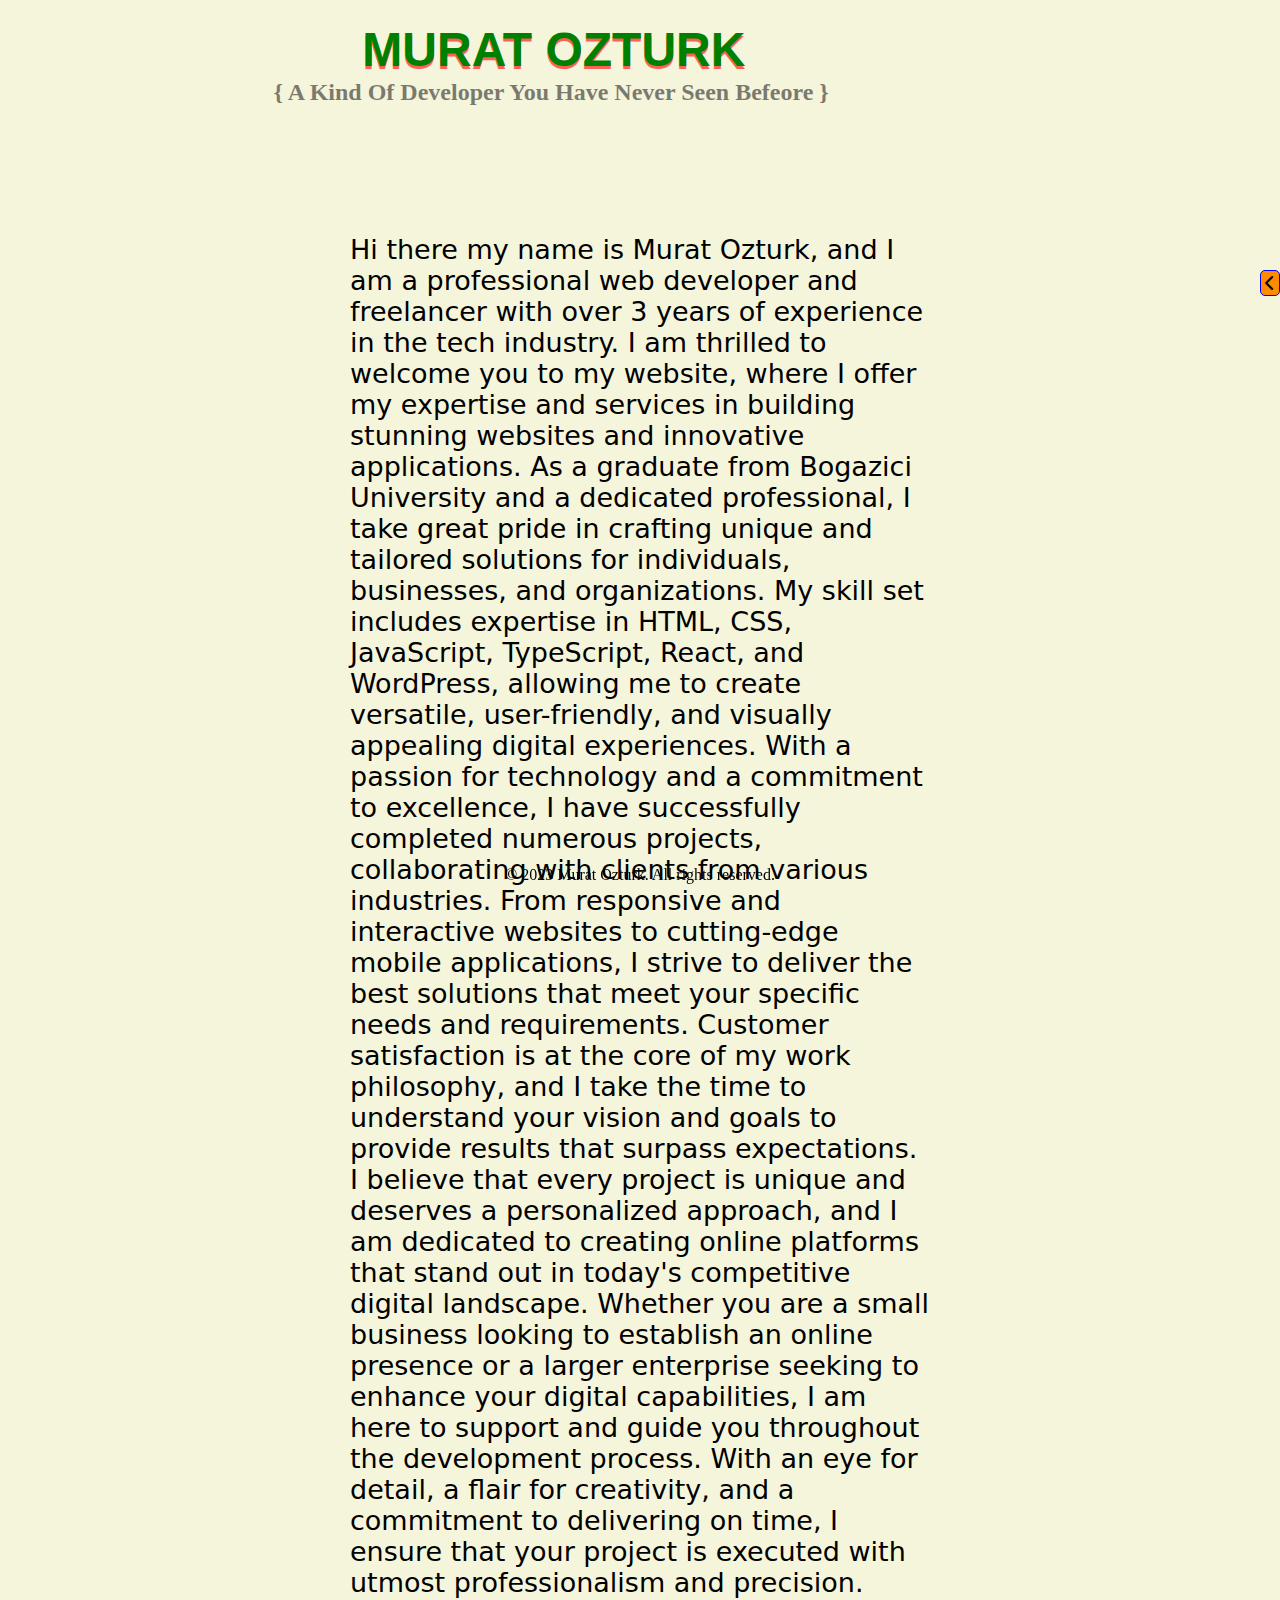
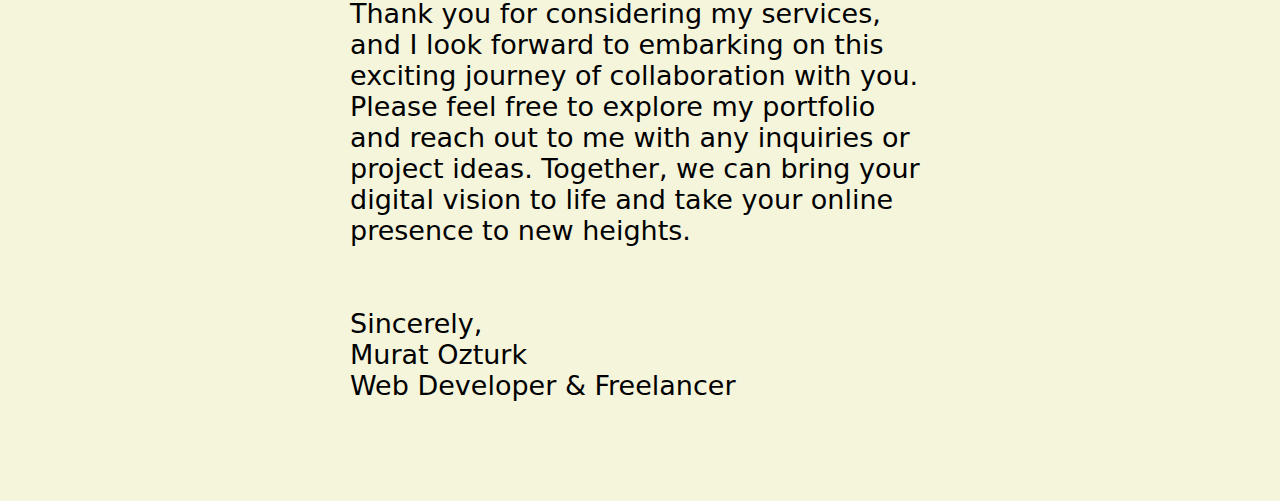
==== index.html @ f57175e1 "first commit" ====
<!DOCTYPE html>
<html lang="en">
  <head>
    <meta charset="UTF-8" />
    <meta name="viewport" content="width=device-width, initial-scale=1.0" />
    <title>MY WEBSITE</title>
    <link
      rel="stylesheet"
      href="https://cdnjs.cloudflare.com/ajax/libs/font-awesome/6.0.0-beta3/css/all.min.css"
    />
    <link rel="stylesheet" href="/style.css">
  </head>

  <body>
    <div class="header-wrapper">
      <header id="header">
        <h1 class="glitch" id="glitch">MURAT OZTURK</h1>
        <span class="span"><b>MURAT OZTURK</b></span>
        <h2>{ A Kind Of Developer You Have Never Seen Befeore }</h2>
      </header>
    </div>

    <div class="sidebar open" id="sidebar">
      <i class="fas fa-chevron-left open" id="toggleBtn"></i>
      <div class="who-am-i" id="whoAmI">
        <h4 id="aboutme"><a href="#">About Me</a></h4>
        <h4 id="contact"><a href="/Contact.html">Contact Me</a></h4>
        <h4 id="bookme"><a href="/BookMe.html">Book Me</a></h4>
      </div>
    </div>

    <div class="letter">
      <div id="p">
        Hi there my name is Murat Ozturk, and I am a professional
        web developer and freelancer with over 3 years of experience in the tech
        industry. I am thrilled to welcome you to my website, where I offer my
        expertise and services in building stunning websites and innovative
        applications. As a graduate from Bogazici University and a dedicated
        professional, I take great pride in crafting unique and tailored
        solutions for individuals, businesses, and organizations. My skill set
        includes expertise in HTML, CSS, JavaScript, TypeScript, React, and
        WordPress, allowing me to create versatile, user-friendly, and visually
        appealing digital experiences. With a passion for technology and a
        commitment to excellence, I have successfully completed numerous
        projects, collaborating with clients from various industries. From
        responsive and interactive websites to cutting-edge mobile applications,
        I strive to deliver the best solutions that meet your specific needs and
        requirements. Customer satisfaction is at the core of my work
        philosophy, and I take the time to understand your vision and goals to
        provide results that surpass expectations. I believe that every project
        is unique and deserves a personalized approach, and I am dedicated to
        creating online platforms that stand out in today's competitive digital
        landscape. Whether you are a small business looking to establish an
        online presence or a larger enterprise seeking to enhance your digital
        capabilities, I am here to support and guide you throughout the
        development process. With an eye for detail, a flair for creativity, and
        a commitment to delivering on time, I ensure that your project is
        executed with utmost professionalism and precision. Thank you for
        considering my services, and I look forward to embarking on this
        exciting journey of collaboration with you. Please feel free to explore
        my portfolio and reach out to me with any inquiries or project ideas.
        Together, we can bring your digital vision to life and take your online
        presence to new heights. <br><br><br>
        Sincerely,<br> Murat Ozturk <br> Web 
               Developer & Freelancer
      </div>
    </div>

    <footer>
      <p>&copy; 2023 Murat Ozturk. All rights reserved.</p>
    </footer>

    <script src="/main.js"></script>
  </body>
</html>
---- style.css ----
body {
  display: flex;
  justify-content: center;
  align-items: center;
  height: 100vh;
  background-color: beige;
  margin: 0;
}

.header-wrapper {
  top: -44%;
  position: relative;
}

.glitch {
  position: absolute !important;
  font-size: 48px;
  font-family: "Arial", sans-serif;
  color: red;
  position: relative;
  display: inline-block;
  animation: glitch 1s infinite;
  opacity: 0.6;
}

@keyframes glitch {
  0%,
  100% {
    transform: translate(0);
  }

  20%,
  50%,
  60% {
    transform: translate(9px, 2px);
  }

  40%,
  70% {
    transform: translate(7px, -2px);
  }
}

span {
  font-family: "Arial", sans-serif;
  font-size: 48px;
  top: 29px;
  position: relative;
  color: green;
}

.hide {
  opacity: 0;
}

h2 {
  left: -16%;
  position: relative;
  top: 0.7rem;
  opacity: 0.5;
}

.sidebar {
  position: fixed;
  right: 20px;
  top: 30%;
  transition: transform 0.5s ease; /* Add a transition for a slower sidebar toggle */
  transform: translateX(100%);
}

.sidebar.open {
  transform: translateX(0);
  right: 1px;
}

.sidebar i {
  background-color: darkorange;
  font-size: 1rem;
  border: 1px solid blue;
  padding: 4px;
  border-radius: 5px;
  cursor: pointer;
}

.who-am-i {
  display: none;
  border: 2px solid red;
  border-radius: 5px;
  padding: 5px;
  background-color: skyblue;
}

.sidebar #aboutme {
  margin-top: 3px;
  border: 1px solid;
}

.sidebar #bookme {
  margin-bottom: 3px;
}

.sidebar #bookme,
.sidebar #contact,
.sidebar #aboutme {
  border: 1px solid;
  padding: 3px;
  border-radius: 5px;
}

.sidebar #bookme:hover,
.sidebar #contact:hover,
.sidebar #aboutme:hover {
  background-color: sandybrown;
}

.sidebar #bookme a,
.sidebar #contact a,
.sidebar #aboutme a {
  text-decoration: none;
}

.letter {
  width: auto;
  height: min-content;
  top: 26%;
  position: absolute;
  margin: 0px 350px;
  font-size: 27px;
  font-family: system-ui;
  padding-bottom: 100px;
}

footer {
  bottom: 0;
  position: fixed;
}
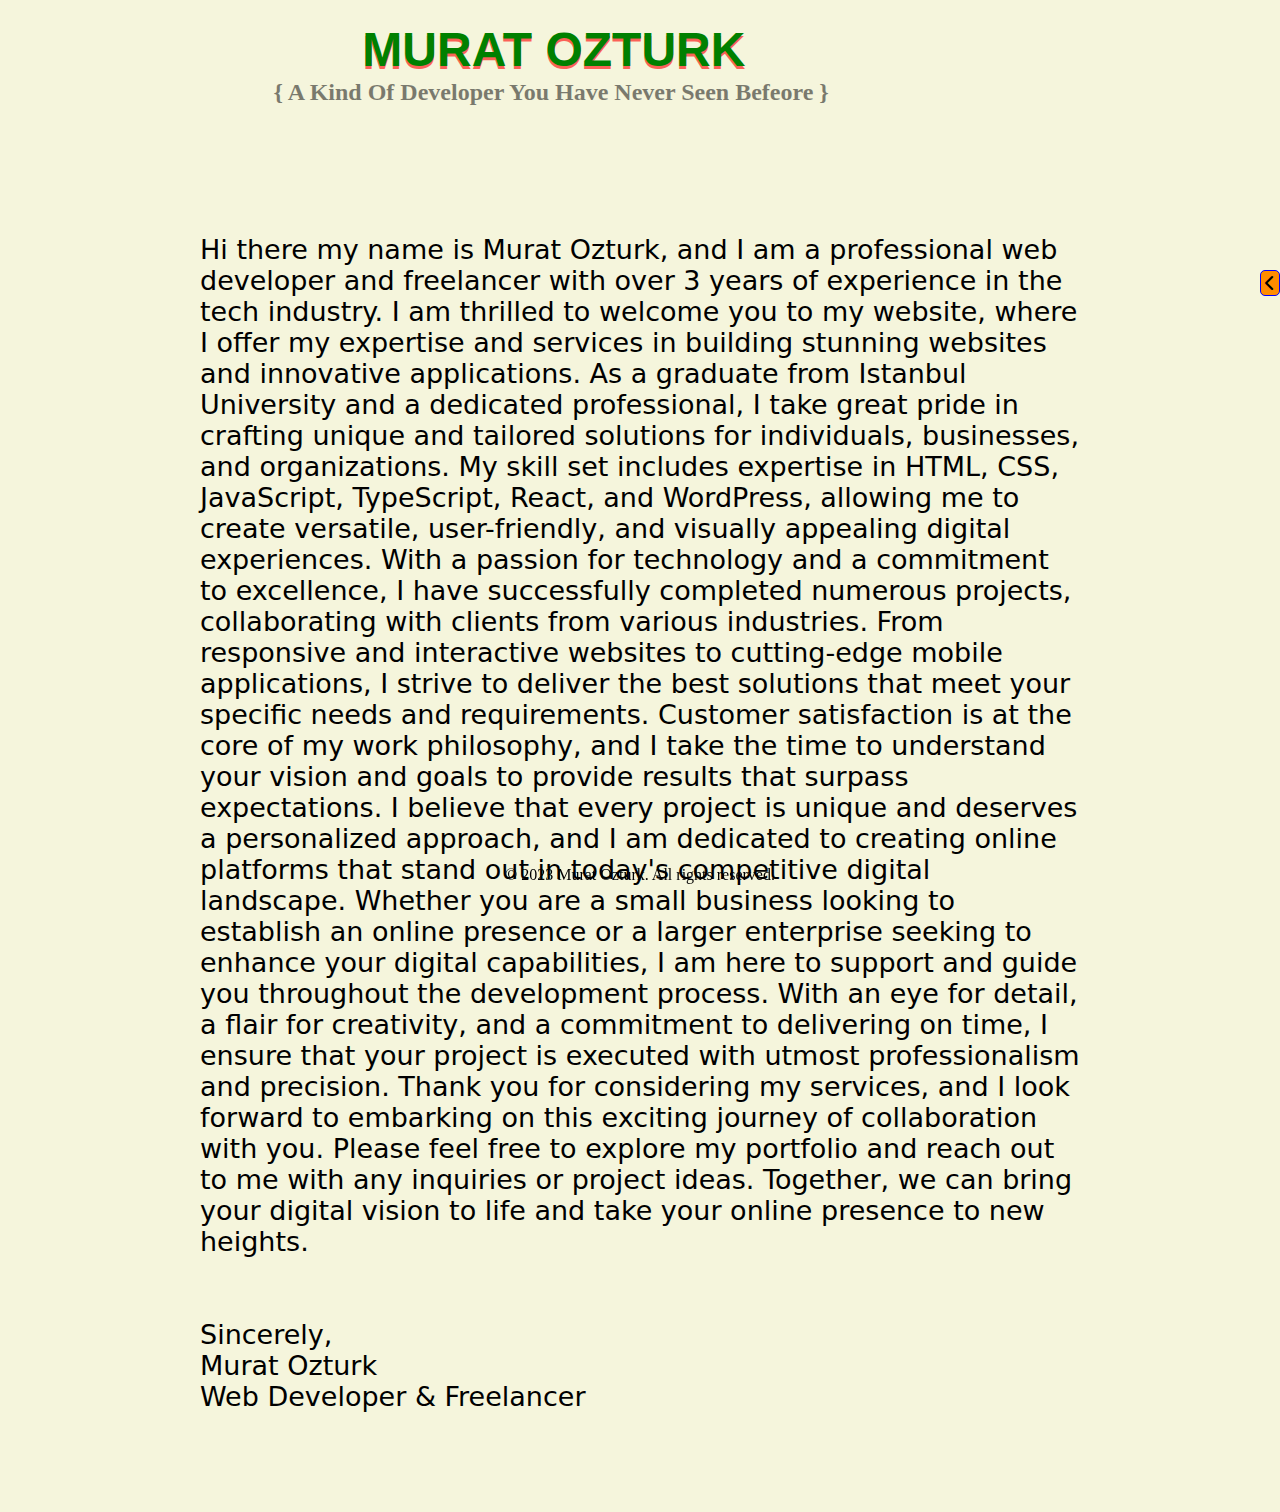
==== commit f6fbf045: "modified html" ====
--- a/index.html
+++ b/index.html
@@ -35,7 +35,7 @@
         web developer and freelancer with over 3 years of experience in the tech
         industry. I am thrilled to welcome you to my website, where I offer my
         expertise and services in building stunning websites and innovative
-        applications. As a graduate from Bogazici University and a dedicated
+        applications. As a graduate from Istanbul University and a dedicated
         professional, I take great pride in crafting unique and tailored
         solutions for individuals, businesses, and organizations. My skill set
         includes expertise in HTML, CSS, JavaScript, TypeScript, React, and
--- a/style.css
+++ b/style.css
@@ -135,3 +135,39 @@
   position: fixed;
 }
 
+/* MOBILE */
+
+@media (min-width: 360px) and (max-width: 767px) {
+  .header-wrapper {
+    top: -40%;
+    text-align: center;
+  }
+  h2 {
+    left: 0%;
+  }
+  #glitch {
+    display: none;
+  }
+  .letter {
+    margin: 0 20px;
+  }
+  .sidebar.open {
+    z-index: 1;
+  }
+}
+
+@media (min-width: 768px) and (max-width: 1199px) {
+  #glitch {
+    display: inline-block;
+  }
+
+  .letter {
+    margin: 0 100px;
+  }
+}
+
+@media (min-width: 1200px) {
+  .letter {
+    margin: 0 200px;
+  }
+}
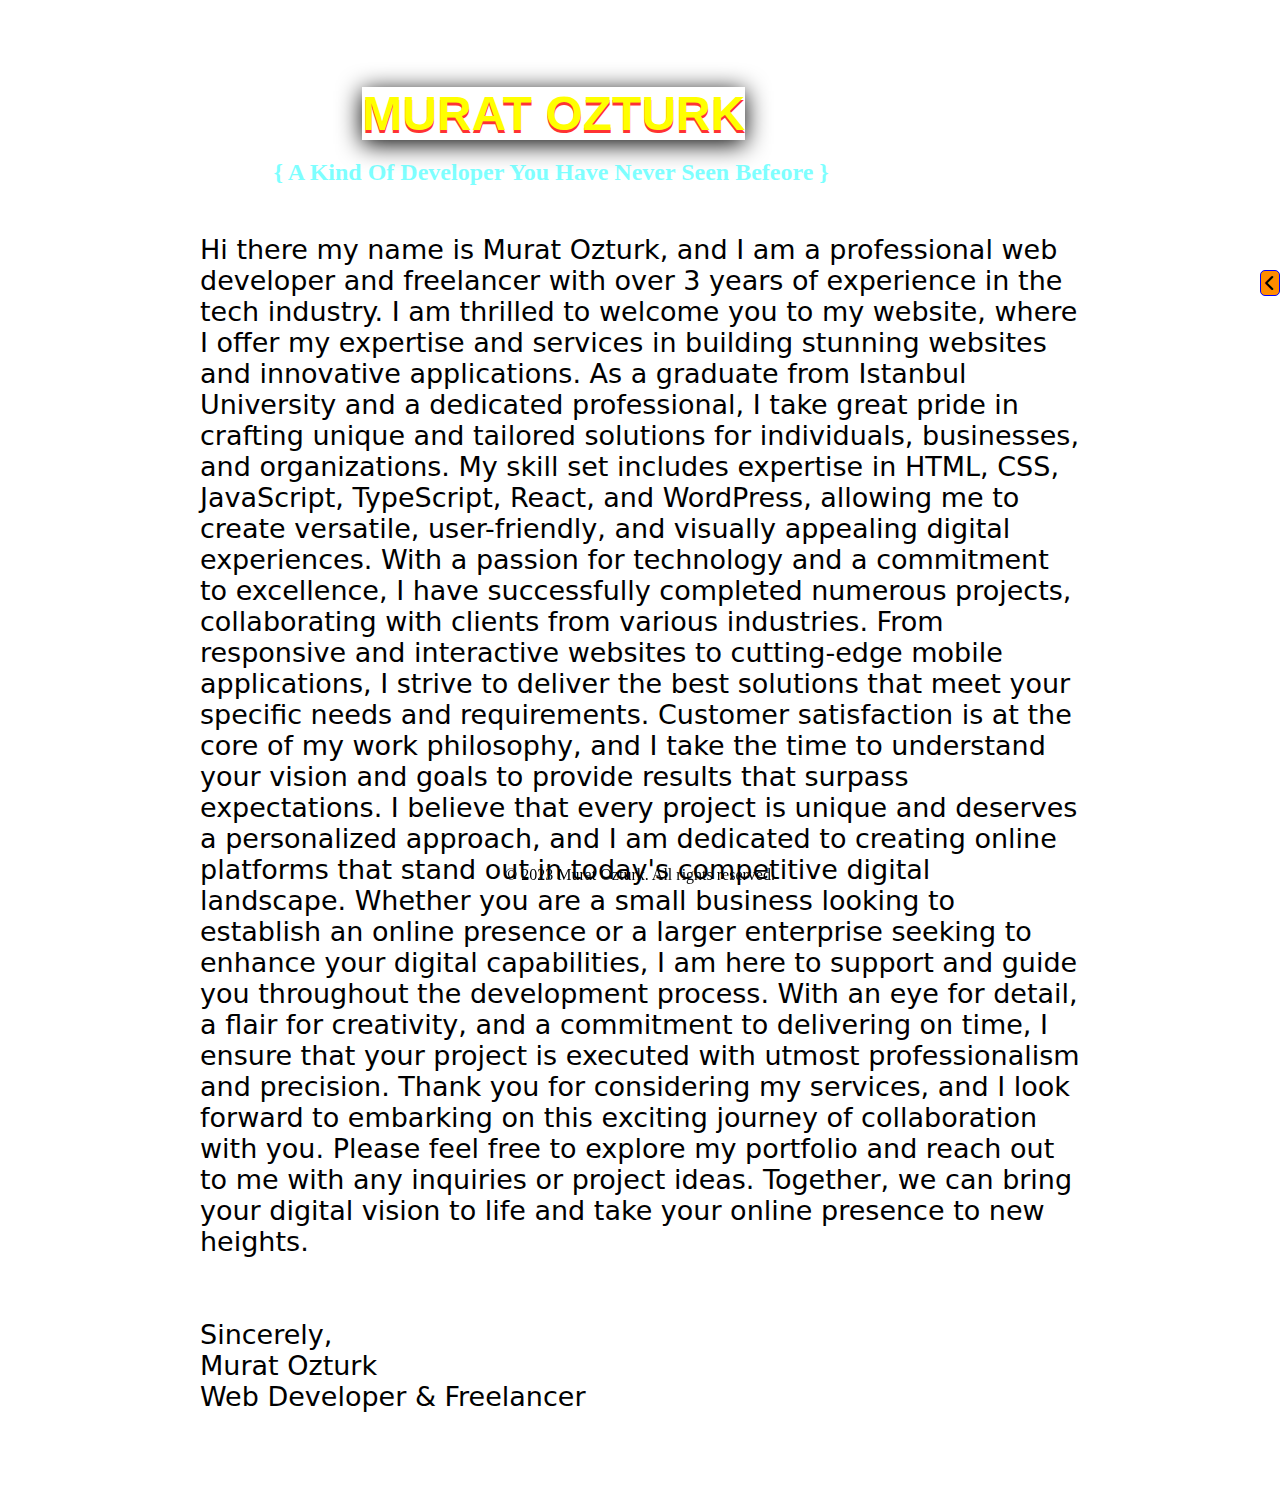
==== commit 0bed4d06: "changed & fixed the site" ====
--- a/index.html
+++ b/index.html
@@ -8,7 +8,7 @@
       rel="stylesheet"
       href="https://cdnjs.cloudflare.com/ajax/libs/font-awesome/6.0.0-beta3/css/all.min.css"
     />
-    <link rel="stylesheet" href="/style.css">
+    <link rel="stylesheet" href="/style.css" />
   </head>
 
   <body>
@@ -23,6 +23,7 @@
     <div class="sidebar open" id="sidebar">
       <i class="fas fa-chevron-left open" id="toggleBtn"></i>
       <div class="who-am-i" id="whoAmI">
+        <h4 id="home"><a href="index.html">Home</a></h4>
         <h4 id="aboutme"><a href="#">About Me</a></h4>
         <h4 id="contact"><a href="/Contact.html">Contact Me</a></h4>
         <h4 id="bookme"><a href="/BookMe.html">Book Me</a></h4>
@@ -31,38 +32,38 @@
 
     <div class="letter">
       <div id="p">
-        Hi there my name is Murat Ozturk, and I am a professional
-        web developer and freelancer with over 3 years of experience in the tech
-        industry. I am thrilled to welcome you to my website, where I offer my
-        expertise and services in building stunning websites and innovative
-        applications. As a graduate from Istanbul University and a dedicated
-        professional, I take great pride in crafting unique and tailored
-        solutions for individuals, businesses, and organizations. My skill set
-        includes expertise in HTML, CSS, JavaScript, TypeScript, React, and
-        WordPress, allowing me to create versatile, user-friendly, and visually
-        appealing digital experiences. With a passion for technology and a
-        commitment to excellence, I have successfully completed numerous
-        projects, collaborating with clients from various industries. From
-        responsive and interactive websites to cutting-edge mobile applications,
-        I strive to deliver the best solutions that meet your specific needs and
-        requirements. Customer satisfaction is at the core of my work
-        philosophy, and I take the time to understand your vision and goals to
-        provide results that surpass expectations. I believe that every project
-        is unique and deserves a personalized approach, and I am dedicated to
-        creating online platforms that stand out in today's competitive digital
-        landscape. Whether you are a small business looking to establish an
-        online presence or a larger enterprise seeking to enhance your digital
-        capabilities, I am here to support and guide you throughout the
-        development process. With an eye for detail, a flair for creativity, and
-        a commitment to delivering on time, I ensure that your project is
-        executed with utmost professionalism and precision. Thank you for
-        considering my services, and I look forward to embarking on this
-        exciting journey of collaboration with you. Please feel free to explore
-        my portfolio and reach out to me with any inquiries or project ideas.
-        Together, we can bring your digital vision to life and take your online
-        presence to new heights. <br><br><br>
-        Sincerely,<br> Murat Ozturk <br> Web 
-               Developer & Freelancer
+        Hi there my name is Murat Ozturk, and I am a professional web developer
+        and freelancer with over 3 years of experience in the tech industry. I
+        am thrilled to welcome you to my website, where I offer my expertise and
+        services in building stunning websites and innovative applications. As a
+        graduate from Istanbul University and a dedicated professional, I take
+        great pride in crafting unique and tailored solutions for individuals,
+        businesses, and organizations. My skill set includes expertise in HTML,
+        CSS, JavaScript, TypeScript, React, and WordPress, allowing me to create
+        versatile, user-friendly, and visually appealing digital experiences.
+        With a passion for technology and a commitment to excellence, I have
+        successfully completed numerous projects, collaborating with clients
+        from various industries. From responsive and interactive websites to
+        cutting-edge mobile applications, I strive to deliver the best solutions
+        that meet your specific needs and requirements. Customer satisfaction is
+        at the core of my work philosophy, and I take the time to understand
+        your vision and goals to provide results that surpass expectations. I
+        believe that every project is unique and deserves a personalized
+        approach, and I am dedicated to creating online platforms that stand out
+        in today's competitive digital landscape. Whether you are a small
+        business looking to establish an online presence or a larger enterprise
+        seeking to enhance your digital capabilities, I am here to support and
+        guide you throughout the development process. With an eye for detail, a
+        flair for creativity, and a commitment to delivering on time, I ensure
+        that your project is executed with utmost professionalism and precision.
+        Thank you for considering my services, and I look forward to embarking
+        on this exciting journey of collaboration with you. Please feel free to
+        explore my portfolio and reach out to me with any inquiries or project
+        ideas. Together, we can bring your digital vision to life and take your
+        online presence to new heights. <br /><br /><br />
+        Sincerely,<br />
+        Murat Ozturk <br />
+        Web Developer & Freelancer
       </div>
     </div>
 
--- a/style.css
+++ b/style.css
@@ -3,8 +3,14 @@
   justify-content: center;
   align-items: center;
   height: 100vh;
-  background-color: beige;
   margin: 0;
+  background-image: url('https://scriptsender.com/wp-content/uploads/impossible-landing-page-background.jpg');
+  background-size: cover;
+  background-repeat: no-repeat;
+  background-position: center center;
+  width: 100%;
+  height: 100vh;
+  padding-top: 5%;
 }
 
 .header-wrapper {
@@ -20,7 +26,7 @@
   position: relative;
   display: inline-block;
   animation: glitch 1s infinite;
-  opacity: 0.6;
+  opacity: 0.8;
 }
 
 @keyframes glitch {
@@ -46,8 +52,10 @@
   font-size: 48px;
   top: 29px;
   position: relative;
-  color: green;
+  color: yellow;
+  box-shadow: 0px 4px 24px rgba(0, 0, 0, 55.2);
 }
+
 
 .hide {
   opacity: 0;
@@ -56,15 +64,16 @@
 h2 {
   left: -16%;
   position: relative;
-  top: 0.7rem;
+  top: 1.7rem;
   opacity: 0.5;
+  color: cyan;
 }
 
 .sidebar {
   position: fixed;
   right: 20px;
   top: 30%;
-  transition: transform 0.5s ease; /* Add a transition for a slower sidebar toggle */
+  transition: transform 0.5s ease;
   transform: translateX(100%);
 }
 
@@ -99,24 +108,29 @@
   margin-bottom: 3px;
 }
 
+.sidebar #home,
 .sidebar #bookme,
 .sidebar #contact,
 .sidebar #aboutme {
   border: 1px solid;
   padding: 3px;
-  border-radius: 5px;
+  border-radius: 0.2rem;
+  text-align: center;
 }
 
+.sidebar #home:hover,
 .sidebar #bookme:hover,
 .sidebar #contact:hover,
 .sidebar #aboutme:hover {
   background-color: sandybrown;
 }
 
+.sidebar #home a,
 .sidebar #bookme a,
 .sidebar #contact a,
 .sidebar #aboutme a {
   text-decoration: none;
+  color: yellow;
 }
 
 .letter {
@@ -139,7 +153,7 @@
 
 @media (min-width: 360px) and (max-width: 767px) {
   .header-wrapper {
-    top: -40%;
+    top: -48%;
     text-align: center;
   }
   h2 {
@@ -150,9 +164,13 @@
   }
   .letter {
     margin: 0 20px;
+    top: 16%;
   }
   .sidebar.open {
     z-index: 1;
+  }
+  body {
+    height: 205vh;
   }
 }
 
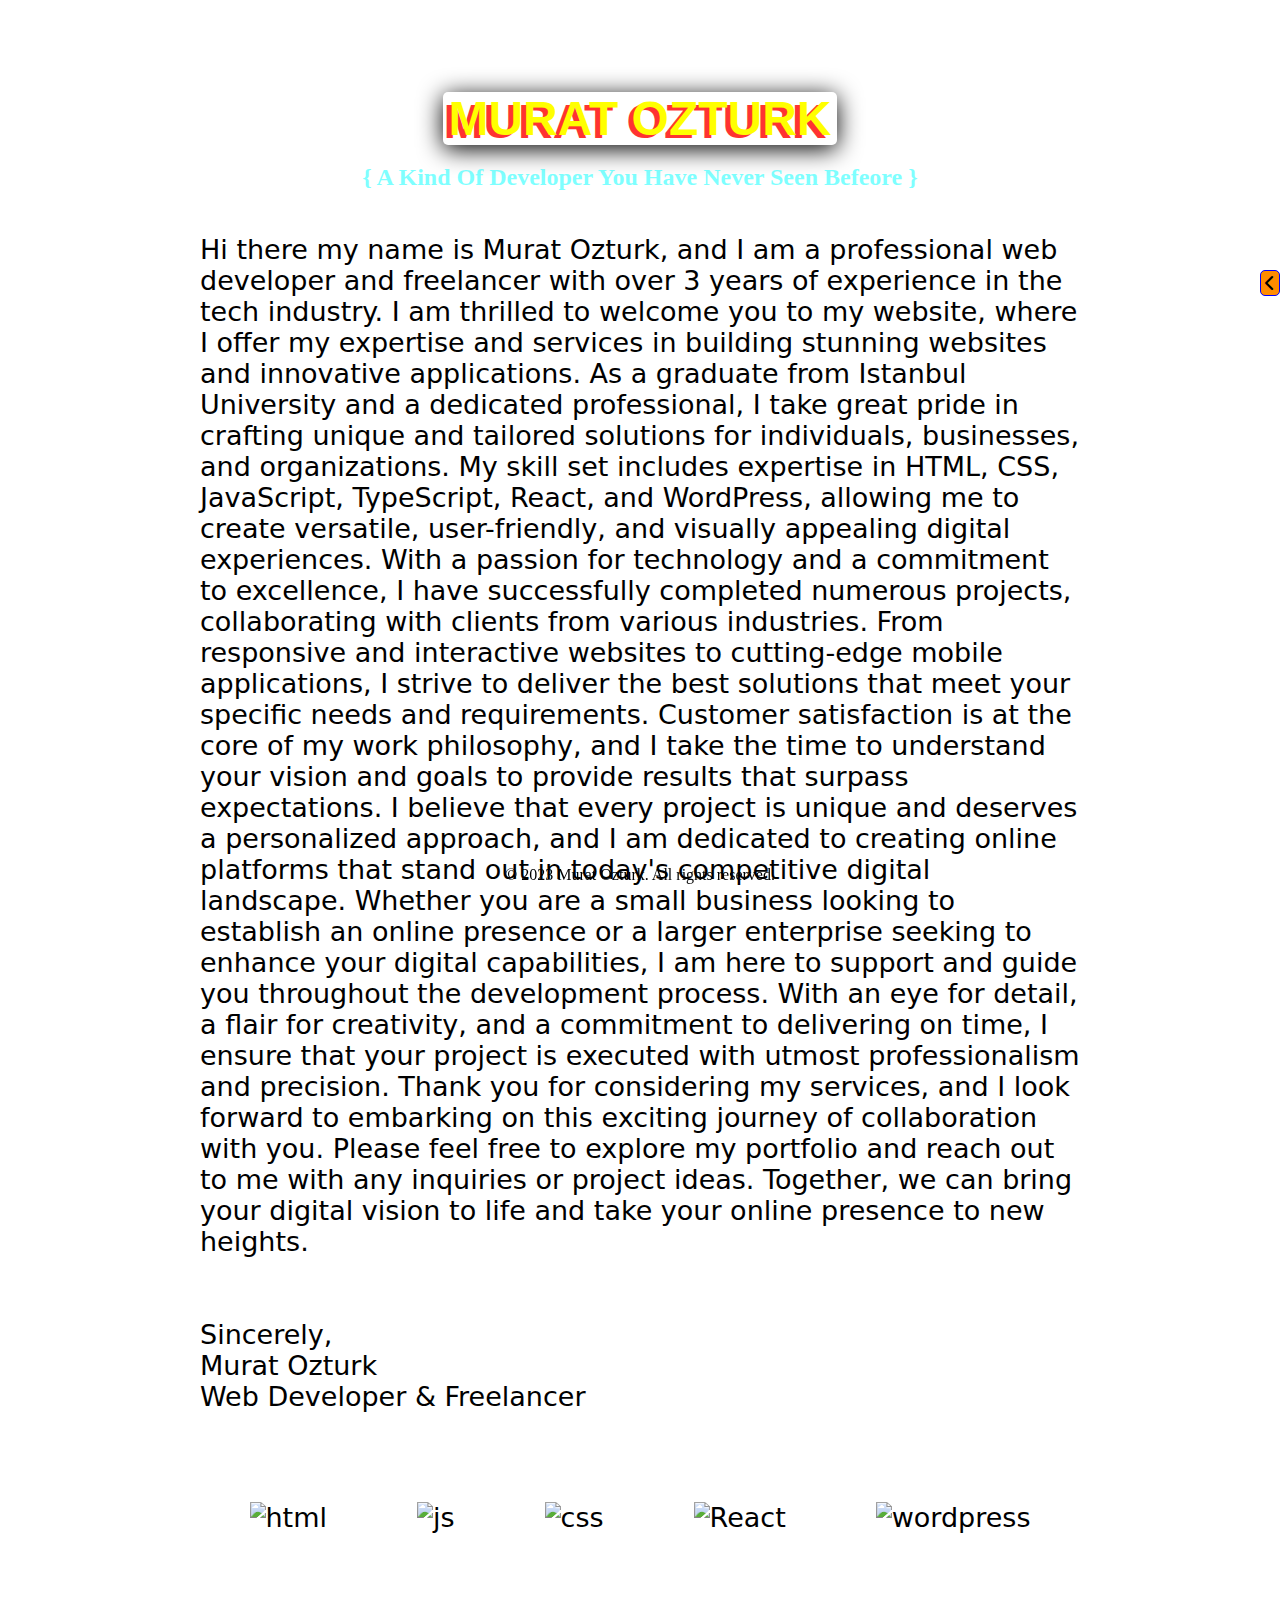
==== commit 7ea8c075: "updated the site" ====
--- a/index.html
+++ b/index.html
@@ -65,7 +65,18 @@
         Murat Ozturk <br />
         Web Developer & Freelancer
       </div>
+
+      <div class="logos">
+        <!-- <img src="https://www.w3.org/html/logo/downloads/HTML5_Logo_128.png" alt="html"> -->
+        <img src="https://upload.wikimedia.org/wikipedia/commons/thumb/6/61/HTML5_logo_and_wordmark.svg/128px-HTML5_logo_and_wordmark.svg.png" alt="html">
+        <img src="https://upload.wikimedia.org/wikipedia/commons/thumb/6/6a/JavaScript-logo.png/128px-JavaScript-logo.png" alt="js">
+        <img src="https://upload.wikimedia.org/wikipedia/commons/thumb/d/d5/CSS3_logo_and_wordmark.svg/128px-CSS3_logo_and_wordmark.svg.png" alt="css">
+        <img src="https://upload.wikimedia.org/wikipedia/commons/d/d3/React_Native.png" alt="React">
+        <img src="https://upload.wikimedia.org/wikipedia/commons/thumb/2/20/WordPress_logo.svg/256px-WordPress_logo.svg.png" alt="wordpress">
+      </div>
     </div>
+
+
 
     <footer>
       <p>&copy; 2023 Murat Ozturk. All rights reserved.</p>
--- a/style.css
+++ b/style.css
@@ -48,6 +48,8 @@
 }
 
 span {
+  border-radius: 5px;
+  padding: 0px 5px;
   font-family: "Arial", sans-serif;
   font-size: 48px;
   top: 29px;
@@ -96,7 +98,7 @@
   border: 2px solid red;
   border-radius: 5px;
   padding: 5px;
-  background-color: skyblue;
+  background-color: #87afeb80;
 }
 
 .sidebar #aboutme {
@@ -112,7 +114,7 @@
 .sidebar #bookme,
 .sidebar #contact,
 .sidebar #aboutme {
-  border: 1px solid;
+  border: 2px solid darkolivegreen;
   padding: 3px;
   border-radius: 0.2rem;
   text-align: center;
@@ -144,6 +146,17 @@
   padding-bottom: 100px;
 }
 
+.letter .logos {
+  display: flex;
+  flex-direction: row;
+  justify-content: center;
+  align-items: inherit;
+  gap: 90px;
+  position: relative;
+  top: 90px;
+  flex-wrap: wrap;
+}
+
 footer {
   bottom: 0;
   position: fixed;
@@ -164,23 +177,36 @@
   }
   .letter {
     margin: 0 20px;
-    top: 16%;
+    top: 32%;
   }
   .sidebar.open {
     z-index: 1;
   }
   body {
-    height: 205vh;
-  }
-}
-
-@media (min-width: 768px) and (max-width: 1199px) {
+    height: 650vh; /* for mobile */
+  }
+}
+
+@media (min-width: 768px) and (max-width: 1600px) {
   #glitch {
     display: inline-block;
   }
 
   .letter {
     margin: 0 100px;
+  }
+
+  body {
+    height: 650vh; /* for mobile */
+  }
+
+  .header-wrapper {
+    top: -49%;
+    text-align: center;
+  }
+
+  .header-wrapper h2 {
+    left: 0%;
   }
 }
 
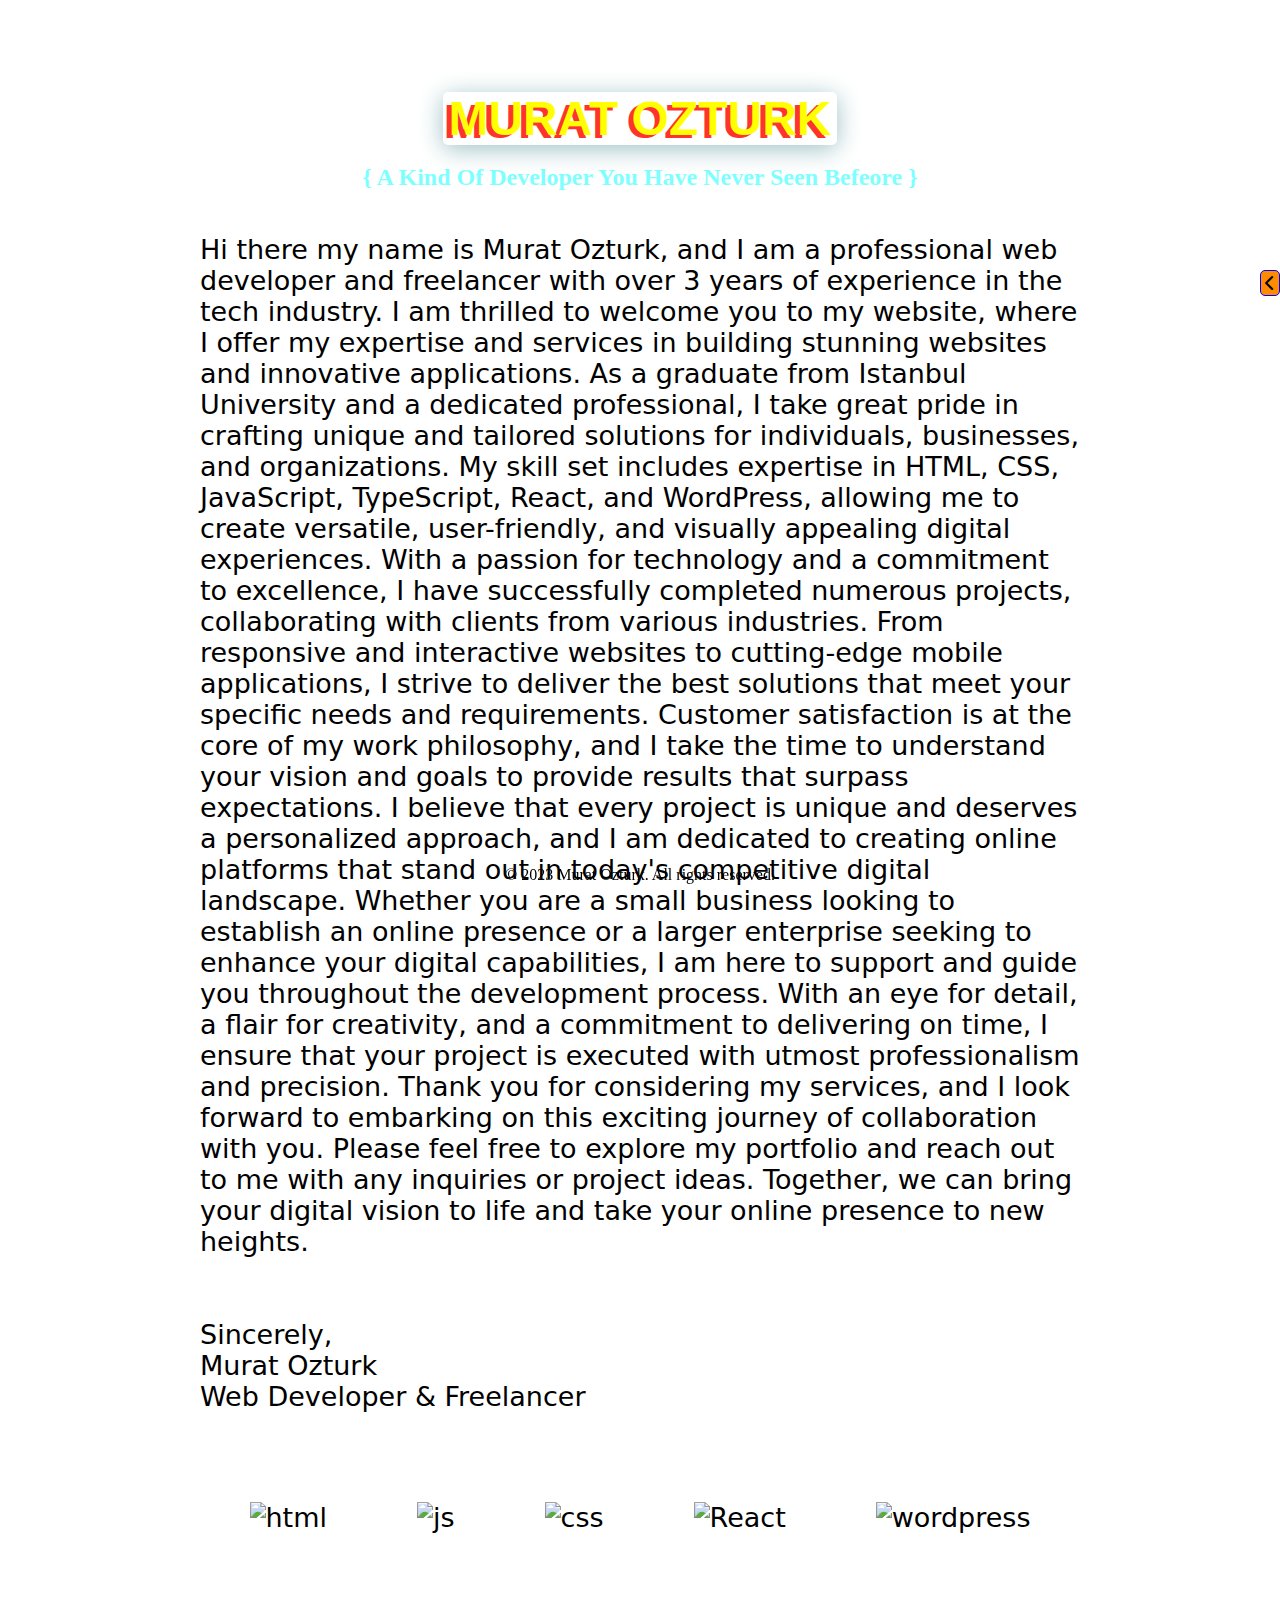
==== commit f04b1b9b: "added a timer" ====
--- a/index.html
+++ b/index.html
@@ -11,7 +11,7 @@
     <link rel="stylesheet" href="/style.css" />
   </head>
 
-  <body>
+  <body id="body">
     <div class="header-wrapper">
       <header id="header">
         <h1 class="glitch" id="glitch">MURAT OZTURK</h1>
@@ -76,7 +76,7 @@
       </div>
     </div>
 
-
+    <div id="timer">25</div>
 
     <footer>
       <p>&copy; 2023 Murat Ozturk. All rights reserved.</p>
--- a/style.css
+++ b/style.css
@@ -55,7 +55,7 @@
   top: 29px;
   position: relative;
   color: yellow;
-  box-shadow: 0px 4px 24px rgba(0, 0, 0, 55.2);
+  box-shadow: 0px 4px 24px rgba(158 193 198);
 }
 
 
@@ -157,6 +157,15 @@
   flex-wrap: wrap;
 }
 
+#timer {
+  display: none;
+  position: absolute;
+    top: 19px;
+    right: 19px;
+    font-size: 40px;
+    color: wheat;
+}
+
 footer {
   bottom: 0;
   position: fixed;
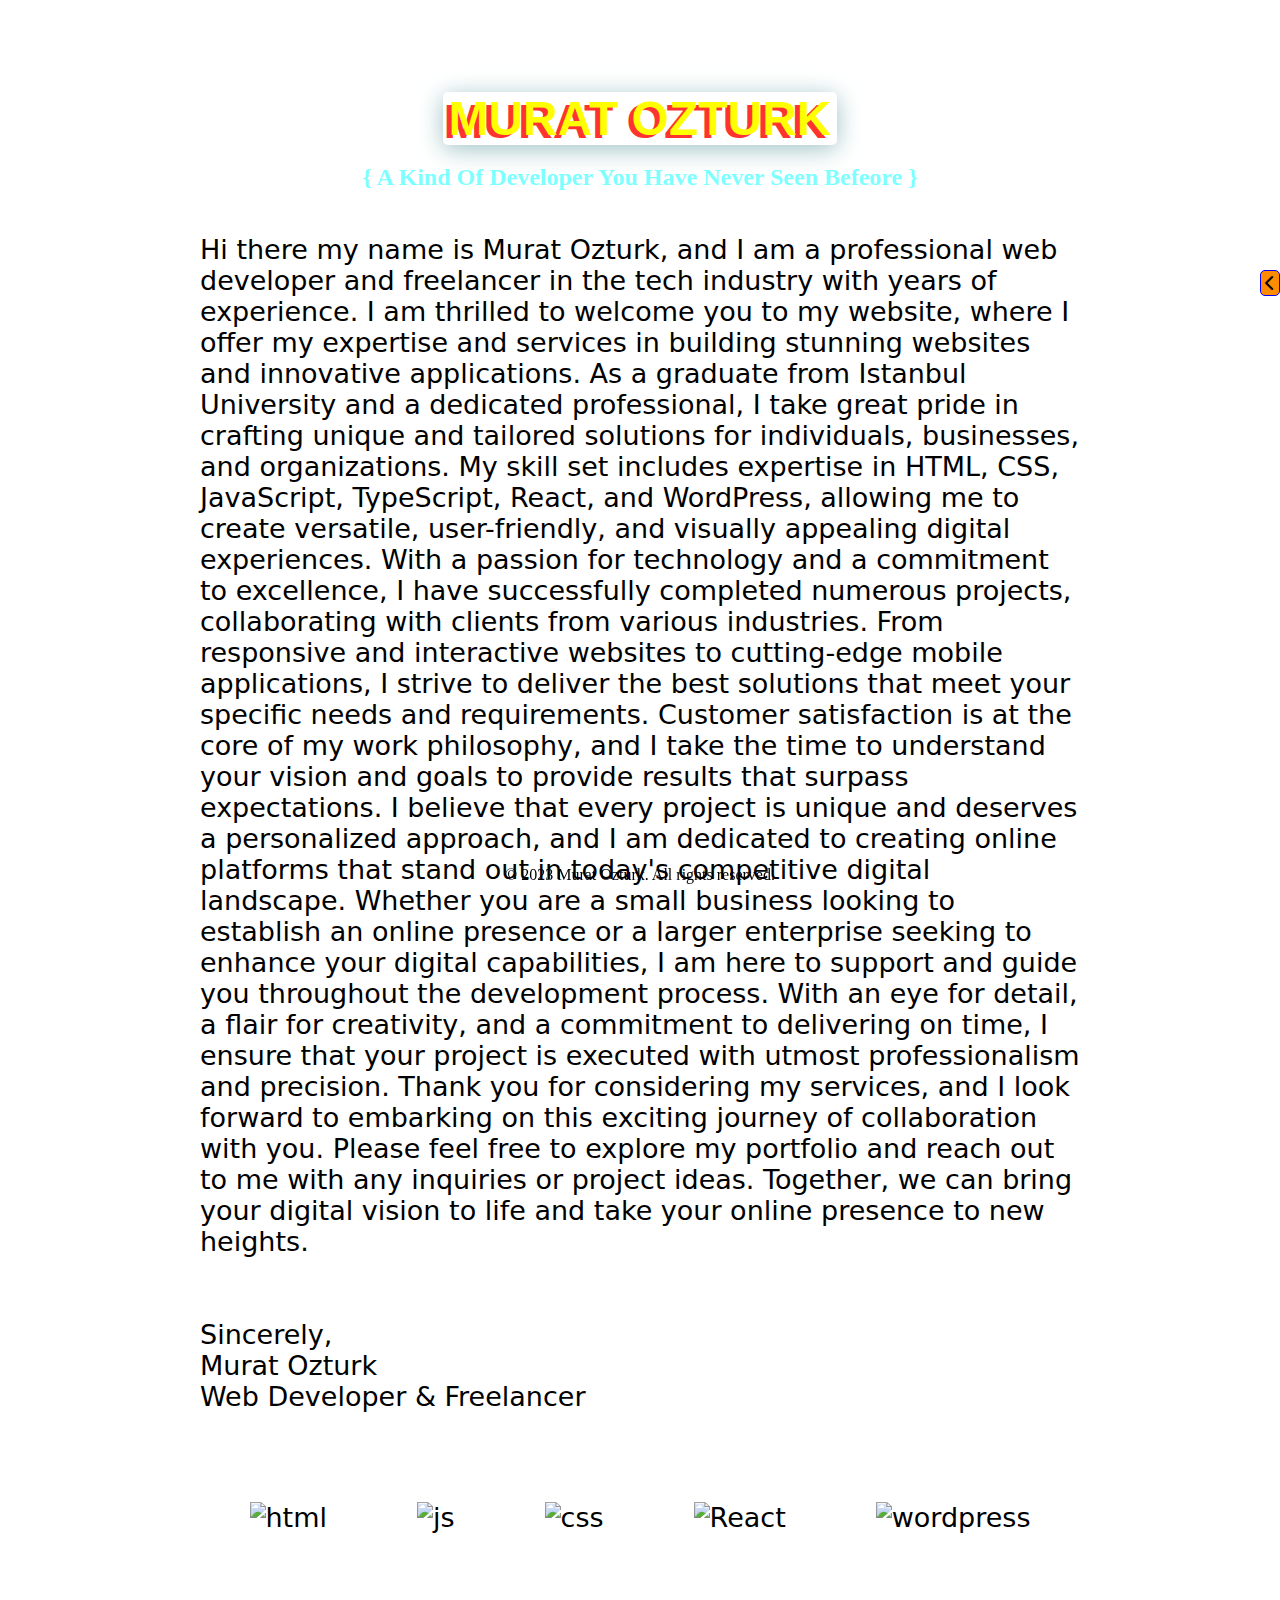
==== commit 402fc9e8: "update 5.0" ====
--- a/index.html
+++ b/index.html
@@ -33,7 +33,7 @@
     <div class="letter">
       <div id="p">
         Hi there my name is Murat Ozturk, and I am a professional web developer
-        and freelancer with over 3 years of experience in the tech industry. I
+        and freelancer in the tech industry with years of experience. I
         am thrilled to welcome you to my website, where I offer my expertise and
         services in building stunning websites and innovative applications. As a
         graduate from Istanbul University and a dedicated professional, I take
@@ -67,7 +67,6 @@
       </div>
 
       <div class="logos">
-        <!-- <img src="https://www.w3.org/html/logo/downloads/HTML5_Logo_128.png" alt="html"> -->
         <img src="https://upload.wikimedia.org/wikipedia/commons/thumb/6/61/HTML5_logo_and_wordmark.svg/128px-HTML5_logo_and_wordmark.svg.png" alt="html">
         <img src="https://upload.wikimedia.org/wikipedia/commons/thumb/6/6a/JavaScript-logo.png/128px-JavaScript-logo.png" alt="js">
         <img src="https://upload.wikimedia.org/wikipedia/commons/thumb/d/d5/CSS3_logo_and_wordmark.svg/128px-CSS3_logo_and_wordmark.svg.png" alt="css">
--- a/style.css
+++ b/style.css
@@ -192,7 +192,7 @@
     z-index: 1;
   }
   body {
-    height: 650vh; /* for mobile */
+    height: 660vh; /* for mobile */
   }
 }
 
